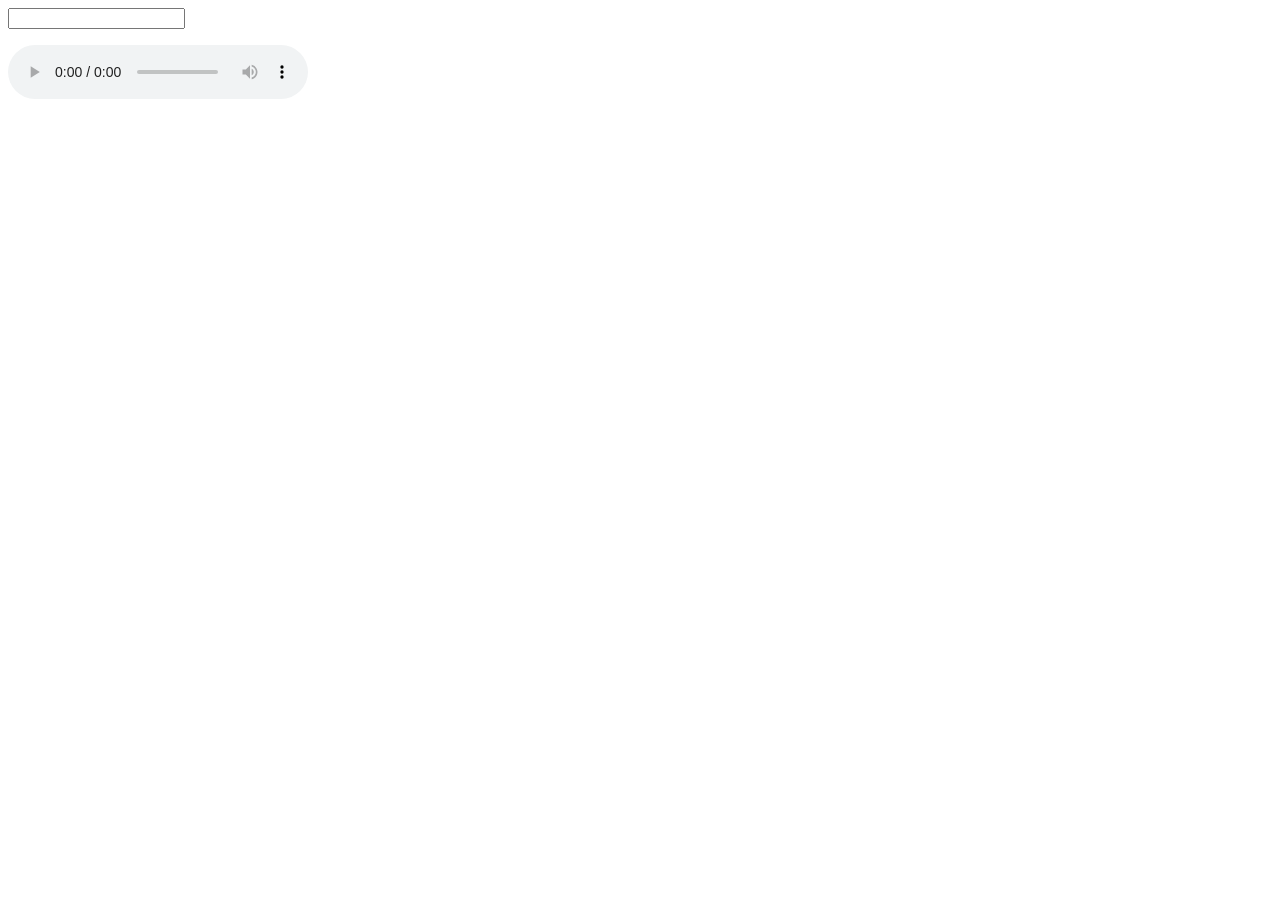
==== frontend/index.html @ 94aed6db "index.html" ====
<!DOCTYPE html>
<html lang="en">
<head>
    <meta charset="UTF-8">
    <meta name="viewport" content="width=device-width, initial-scale=1.0">
    <title>Document</title>
</head>
<body>
    <input type="text" id="searchInput">
    <ul id="songList"></ul>
    <audio src="" id="player" controls></audio>
</body>

<script>
    async function fetchSongs() {
        const response = await fetch('/api/songs');
        const data = await response.json();
        const songList = document.getElementById('songList');
        const player = document.getElementById('player');
        const searchInput = document.getElementById('searchInput'); // grab the input in search bar and listen
    
        data.songs.forEach(song => {
            const li = document.createElement("li");    // create new <li> for each song
            li.innerText = song.title;  // set the title, the .title custom property defined in backend specifically /api/songs route
            // the click event
            li.onclick = () => {
                player.src = "/api/play/" + song.id;
                player.play();
            };
            // the injection: add it to <ul> bucket
            songList.appendChild(li);
        });

        searchInput.addEventListener('input', (event) => {
            // get what the user type and convert to lowercase for easy matching
            const searchTerm = event.target.value.toLowerCase();

            // the target list (grab the actual <li> elements)
            const allSongs = songList.getElementsByTagName('li');

            // filter loop
            for (let i = 0; i < allSongs.length; i++){
                const li = allSongs[i];

                // extract the title and normalize it
                const songTitle = li.innerText.toLowerCase();
                
                if (songTitle.includes(searchTerm)) {
                    li.style.display = ''; // show relevant songs
                }
                else {
                    li.style.display = 'none'; // hide unrelevant songs
                }
            }
        });
    }

    /* This is the second approach I get from internet. Which one is better approach compared to the puzzle?
    let allSongs = []; // 1. Global variable to "remember" the songs

    async function fetchSongs() {
        const response = await fetch('/api/songs');
        const data = await response.json();
        allSongs = data.songs; // Save them here
        renderSongs(allSongs); // Initial display
    }

    // 2. The Hook: Grab the input and listen
    const searchInput = document.getElementById('searchInput');

    searchInput.addEventListener('input', (event) => {
        // Get what the user typed (converted to lowercase for easy matching)
        const searchTerm = event.target.value.toLowerCase();

        // The Filter: Find songs that match the search
        const filteredSongs = allSongs.filter(song => 
            song.title.toLowerCase().includes(searchTerm)
        );

        // Re-render the list with only the matches
        renderSongs(filteredSongs);
    });

    // Helper function to handle the "Injection" logic from the previous puzzle
    function renderSongs(songsToDisplay) {
        const songList = document.getElementById('songList');
        songList.innerHTML = ''; // Clear the old list first!

        songsToDisplay.forEach(song => {
            const li = document.createElement("li");
            li.innerText = song.title;
            li.onclick = () => {
                player.src = "/api/play/" + song.id;
                player.play();
            };
            songList.appendChild(li);
        });
    }
    */
    fetchSongs();
</script>

</html>
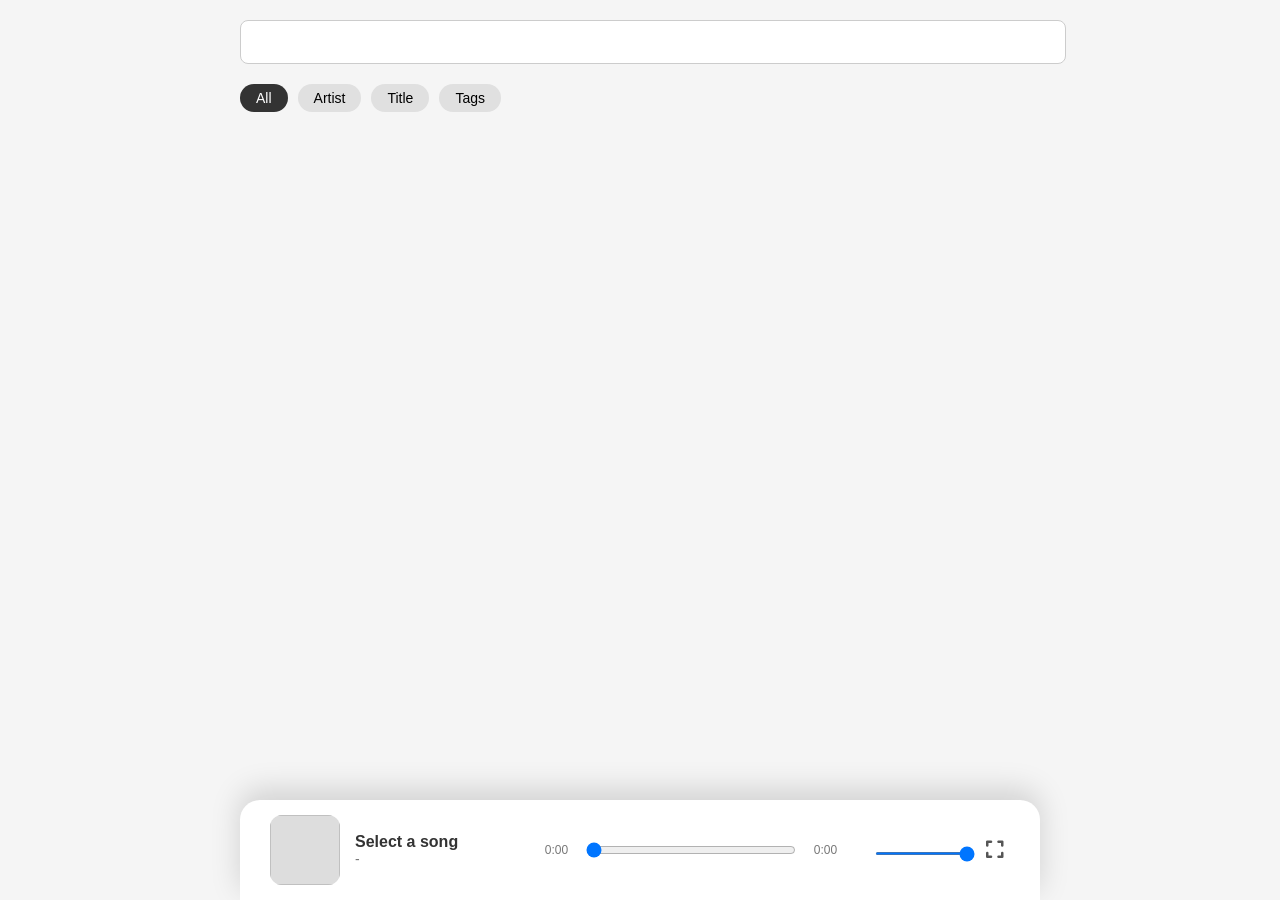
==== commit 9e3a77e7: "full stack with basic functionalities" ====
--- a/frontend/index.html
+++ b/frontend/index.html
@@ -3,100 +3,303 @@
 <head>
     <meta charset="UTF-8">
     <meta name="viewport" content="width=device-width, initial-scale=1.0">
+    <link rel="stylesheet" href="./assets/css/style.css">
+    <link rel="stylesheet" href="https://cdnjs.cloudflare.com/ajax/libs/font-awesome/6.5.1/css/all.min.css">
     <title>Document</title>
 </head>
 <body>
+    <div id="blurBg"></div>
     <input type="text" id="searchInput">
+    <div id="filterChips">
+        <button class="chip active" data-filter="all">All</button>
+        <button class="chip" data-filter="artist">Artist</button>
+        <button class="chip" data-filter="title">Title</button>
+        <button class="chip" data-filter="tags">Tags</button>
+    </div>
     <ul id="songList"></ul>
-    <audio src="" id="player" controls></audio>
+    <audio src="" id="player"></audio>
+
+    <div id="stickyPlayer">
+        <button id="closeBtn" class="max-only"><i class="fa-solid fa-xmark"></i></button>
+
+        <div id="playerInfo">
+            <img id="playerImg">
+            <div class="player-text">
+                <h4 id="playerTitle">Select a song</h4>
+                <p id="playerArtist">-</p>
+            </div>
+        </div>
+
+        <audio src="" id="player"></audio>
+        
+        <div id="controlCenter">
+            <div id="progressWrapper">
+                <span id="currentTime">0:00</span>
+                <input type="range" id="progressBar" value="0" step="1">
+                <span id="totalTime">0:00</span>
+            </div>
+
+            <div id="mediaControls">
+                <button id="randomBtn"><i class="fa-solid fa-shuffle"></i></button>
+                <button id="prevBtn"><i class="fa-solid fa-backward-step"></i></button>
+                <button id="playPauseBtn"><i class="fa-solid fa-play"></i></button>
+                <button id="nextBtn"><i class="fa-solid fa-forward-step"></i></button>
+                <button id="loopBtn"><i class="fa-solid fa-repeat"></i></button>
+            </div>
+
+            <div id="volumeWrapper">
+                <i class="fa-solid fa-volume-low"></i>
+                <input type="range" id="volumeSlider" min="0" max="1" step="0.01" value="1">
+                <i class="fa-solid fa-volume-high"></i>
+            </div>
+        </div>
+
+        <button id="maximizeBtn" class="min-only"><i class="fa-solid fa-expand"></i></button>
+    </div>
 </body>
 
 <script>
+    let currentFilter = 'all';
+    let currentSongLi = null;
+    const player = document.getElementById('player'); // grab the hidden audio element
+
+    function performSearch() {
+        const searchTerm = searchInput.value.toLowerCase();
+        const allSongs = songList.getElementsByTagName('li');
+
+        for (let i = 0; i < allSongs.length; i++) {
+            const li = allSongs[i];
+            const t = li.dataset.title;
+            const a = li.dataset.artist;
+            const tags = li.dataset.tags;
+
+            let isMatch = false;
+            let weight = 4; // default lowest priority
+
+            if (currentFilter === 'all') { // check based on the active filter
+                if (a.includes(searchTerm)) { isMatch = true; weight = 1;} // highest priority
+                else if (t.includes(searchTerm)) { isMatch = true; weight = 2;}
+                else if (tags.includes(searchTerm)) { isMatch = true; weight = 3;}
+            }
+            else if (currentFilter === 'artist' && a.includes(searchTerm)) {
+                isMatch = true; weight = 1;
+            }
+            else if (currentFilter === 'title' && t.includes(searchTerm)) {
+                isMatch = true; weight = 1;
+            }
+            else if (currentFilter === 'tags' && tags.includes(searchTerm)) {
+                isMatch = true; weight = 1;
+            }
+
+            if (isMatch || searchTerm === '') {
+                li.style.display = '';
+                li.style.order = weight; // set the order based on the weight
+            }
+            else {
+                li.style.display = 'none';
+            }
+        }
+    }
+
     async function fetchSongs() {
         const response = await fetch('/api/songs');
         const data = await response.json();
         const songList = document.getElementById('songList');
-        const player = document.getElementById('player');
         const searchInput = document.getElementById('searchInput'); // grab the input in search bar and listen
     
         data.songs.forEach(song => {
             const li = document.createElement("li");    // create new <li> for each song
-            li.innerText = song.title;  // set the title, the .title custom property defined in backend specifically /api/songs route
+            li.className = "song-card";
+            li.dataset.title = song.title.toLowerCase();
+            li.dataset.artist = song.artist.toLowerCase();
+            li.dataset.tags = song.tags.toLowerCase();
+            li.innerHTML = `
+                <img src="/api/image/${song.id}" class="song-img" loading="lazy" onerror="this.src=''">
+                <div class="song-info">
+                    <h3>${song.title}</h3>
+                    <p>${song.artist}</p>
+                </div>
+            `;
+
             // the click event
             li.onclick = () => {
+                currentSongLi = li;
                 player.src = "/api/play/" + song.id;
                 player.play();
+
+                const icon = document.querySelector('#playPauseBtn i');
+
+                document.getElementById('blurBg').style.backgroundImage = `url('/api/image/${song.id}')`;
+                document.getElementById('playerTitle').innerText = song.title;
+                document.getElementById('playerArtist').innerText = song.artist;
+                document.getElementById('playerImg').src = `/api/image/${song.id}`;
+                icon.className = "fa-solid fa-pause"; 
+                document.getElementById('loopBtn').classList.toggle('active-btn', player.loop);
             };
             // the injection: add it to <ul> bucket
             songList.appendChild(li);
         });
-
-        searchInput.addEventListener('input', (event) => {
-            // get what the user type and convert to lowercase for easy matching
-            const searchTerm = event.target.value.toLowerCase();
-
-            // the target list (grab the actual <li> elements)
-            const allSongs = songList.getElementsByTagName('li');
-
-            // filter loop
-            for (let i = 0; i < allSongs.length; i++){
-                const li = allSongs[i];
-
-                // extract the title and normalize it
-                const songTitle = li.innerText.toLowerCase();
-                
-                if (songTitle.includes(searchTerm)) {
-                    li.style.display = ''; // show relevant songs
-                }
-                else {
-                    li.style.display = 'none'; // hide unrelevant songs
-                }
-            }
+        
+        const chips = document.querySelectorAll('.chip');
+
+        chips.forEach(chip => {
+            chip.addEventListener('click', (e) => {
+                chips.forEach(c => c.classList.remove('active')); // remove active class from all chips, add to the clicked one
+                e.target.classList.add('active');
+
+                currentFilter = e.target.dataset.filter; // update the filter state and re-trigger the search
+                performSearch();
+            });
         });
-    }
-
-    /* This is the second approach I get from internet. Which one is better approach compared to the puzzle?
-    let allSongs = []; // 1. Global variable to "remember" the songs
-
-    async function fetchSongs() {
-        const response = await fetch('/api/songs');
-        const data = await response.json();
-        allSongs = data.songs; // Save them here
-        renderSongs(allSongs); // Initial display
-    }
-
-    // 2. The Hook: Grab the input and listen
-    const searchInput = document.getElementById('searchInput');
-
-    searchInput.addEventListener('input', (event) => {
-        // Get what the user typed (converted to lowercase for easy matching)
-        const searchTerm = event.target.value.toLowerCase();
-
-        // The Filter: Find songs that match the search
-        const filteredSongs = allSongs.filter(song => 
-            song.title.toLowerCase().includes(searchTerm)
-        );
-
-        // Re-render the list with only the matches
-        renderSongs(filteredSongs);
-    });
-
-    // Helper function to handle the "Injection" logic from the previous puzzle
-    function renderSongs(songsToDisplay) {
-        const songList = document.getElementById('songList');
-        songList.innerHTML = ''; // Clear the old list first!
-
-        songsToDisplay.forEach(song => {
-            const li = document.createElement("li");
-            li.innerText = song.title;
-            li.onclick = () => {
-                player.src = "/api/play/" + song.id;
-                player.play();
-            };
-            songList.appendChild(li);
-        });
-    }
-    */
+        searchInput.addEventListener('input', performSearch);
+    }
+    
+    const playPauseBtn = document.getElementById('playPauseBtn');
+    const volumeSlider = document.getElementById('volumeSlider');
+
+    // wire up the play/pause logic
+    playPauseBtn.addEventListener('click', () => {
+        if (player.src === "") return; // do nothing if no song is loaded
+
+        const icon = playPauseBtn.querySelector('i');
+
+        if (player.paused) {
+            player.play();
+            icon.className = "fa-solid fa-pause";
+        } else {
+            player.pause();
+            icon.className = "fa-solid fa-play";
+        }
+    });
+
+    // wire up the volume slider
+    volumeSlider.addEventListener('input', (e) => {
+        player.volume = e.target.value;
+    });
+
+    const maximizeBtn = document.getElementById('maximizeBtn');
+    const closeBtn = document.getElementById('closeBtn');
+    const stickyPlayer = document.getElementById('stickyPlayer');
+
+    // Helper function to handle the toggle and UI state
+    function toggleMaximize() {
+        stickyPlayer.classList.toggle('maximized');
+        document.body.classList.toggle('is-maximized');
+
+        // If maximized, lock the scrolling and update icons
+        if (stickyPlayer.classList.contains('maximized')) {
+            document.body.style.overflow = "hidden";
+        } else {
+            document.body.style.overflow = "auto";
+        }
+    }
+
+    // Hook both buttons to the exact same logic
+    maximizeBtn.addEventListener('click', toggleMaximize);
+    closeBtn.addEventListener('click', toggleMaximize);
+
+    const loopBtn = document.getElementById('loopBtn');
+    const randomBtn = document.getElementById('randomBtn');
+    let isRandom = false;
+
+    loopBtn.addEventListener('click', () => {
+        player.loop = !player.loop; // toggle true/false
+        loopBtn.classList.toggle('active-btn', player.loop);
+    });
+
+    randomBtn.addEventListener('click', () => {
+        isRandom = !isRandom;
+        randomBtn.classList.toggle('active-btn', isRandom);
+    })
+
+    const nextBtn = document.getElementById('nextBtn');
+    const prevBtn = document.getElementById('prevBtn');
+
+    function playNext() { //play next function
+        if (isRandom) {
+            // grab only the cards currently visible on screen
+            const visibleCards = Array.from(document.querySelectorAll('.song-card')).filter(card => card.style.display !== 'none');
+            if (visibleCards.length > 0) {
+                const randomIndex = Math.floor(Math.random() * visibleCards.length);
+                visibleCards[randomIndex].click();
+            }
+            return;
+        }
+
+        if (!currentSongLi) return; // do nothing if no song has been played yet
+
+        // look at the next card, but skip it if the search bar hid it
+        let nextLi = currentSongLi.nextElementSibling;
+        while (nextLi && nextLi.style.display === 'none') {
+            nextLi = nextLi.nextElementSibling;
+        }
+
+        if (nextLi) {
+            nextLi.click(); // simulate a human click
+        } else {
+            // if hitthe absolute bottom of the list, loop back the first visible song
+            const firstVisible = Array.from(document.querySelectorAll('.song-card')).find(card => card.style.display !== 'none');
+            if (firstVisible) firstVisible.click();
+        }
+    }
+
+    // wire up the next buttons
+    nextBtn.addEventListener('click', playNext);
+    
+    // wire up the previous button
+    prevBtn.addEventListener('click', () => {
+        if (!currentSongLi) return;
+
+        // if the song is past 3 seconds, previous will restart the song(standard spotify behavior)
+        if (player.currentTime > 3) {
+            player.currentTime = 0;
+            return;
+        }
+
+        // look at the previous card and skip the hidden ones
+        let prevLi = currentSongLi.previousElementSibling;
+        while (prevLi && prevLi.style.display === 'none') {
+            prevLi = prevLi.previousElementSibling;
+        }
+
+        // if there is a previous song, play it
+        if (prevLi) prevLi.click();
+    });
+
+    player.addEventListener('ended', () => {
+        if (player.loop) return; // Let the audio tag handle its own looping
+        playNext(); // Otherwise, fire master skip function
+    });
+
+    const progressBar = document.getElementById('progressBar');
+    const currentTimeText = document.getElementById('currentTime');
+    const totalTimeText = document.getElementById('totalTime');
+
+    // helper function to turn seconds into mm:ss format
+    function formatTime(seconds) {
+        if (isNaN(seconds)) return "0:00";
+        const mins = Math.floor(seconds / 60);
+        const secs = Math.floor(seconds % 60).toString().padStart(2, '0');
+        return `${mins}:${secs}`;
+    }
+
+    // get total duration when a new song loads
+    player.addEventListener('loadedmetadata', () => {
+        progressBar.max = player.duration;
+        totalTimeText.innerText = formatTime(player.duration);
+    });
+
+    // move the slider and update the clock as the song plays
+    player.addEventListener('timeupdate', () => {
+        progressBar.value = player.currentTime;
+        currentTimeText.innerText = formatTime(player.currentTime);
+    });
+
+    // change the song's actual time when user drags the slider
+    progressBar.addEventListener('input', () => {
+        player.currentTime = progressBar.value;
+    });
+
     fetchSongs();
 </script>
 
--- a/frontend/assets/css/style.css
+++ b/frontend/assets/css/style.css
@@ -0,0 +1,102 @@
+/* --- BASE APP STYLES --- */
+body { font-family: sans-serif; background-color: #f5f5f5; padding: 20px; padding-bottom: 120px; max-width: 800px; margin: 0 auto; }
+#searchInput { width: 100%; padding: 12px; margin-bottom: 20px; font-size: 16px; border-radius: 8px; border: 1px solid #ccc; }
+#player { display: none; } /* Hide default browser audio element */
+
+/* --- SONG LIST & CARDS --- */
+#songList { list-style: none; padding: 0; display: flex; flex-direction: column; gap: 10px; }
+.song-card { display: flex; align-items: center; gap: 15px; padding: 10px; background: white; border-radius: 10px; cursor: pointer; box-shadow: 0 2px 4px rgba(0,0,0,0.1); transition: transform 0.1s; }
+.song-card:hover { transform: scale(1.02); }
+.song-img { width: 60px; height: 60px; object-fit: cover; border-radius: 6px; background-color: #ddd; }
+.song-info h3 { margin: 0 0 4px 0; font-size: 16px; color: #333; }
+.song-info p { margin: 0; font-size: 14px; color: #777; }
+
+/* --- FILTER CHIPS --- */
+#filterChips { display: flex; gap: 10px; margin-bottom: 20px; }
+.chip { padding: 6px 16px; border: none; border-radius: 20px; background: #e0e0e0; cursor: pointer; font-size: 14px; transition: 0.2s; }
+.chip:hover { background: #d0d0d0; }
+.chip.active { background: #333; color: white; }
+
+/* --- BLURRED BACKGROUND --- */
+#blurBg {
+    position: fixed; top: 0; left: 0; width: 100vw; height: 100vh;
+    background-size: cover; background-position: center;
+    filter: blur(25px) brightness(0.4);
+    z-index: 900; opacity: 0; transition: opacity 0.5s; pointer-events: none;
+    transform: scale(1.1); /* Hides white borders */
+}
+body.is-maximized #blurBg { opacity: 1; }
+
+/* ========================================= */
+/* --- MINIMIZED STICKY PLAYER (DEFAULT) --- */
+/* ========================================= */
+
+#stickyPlayer {
+    position: fixed; bottom: 0; left: 0; right: 0; margin: 0 auto;
+    max-width: 800px; height: 100px;
+    background: white; border-radius: 20px 20px 0 0;
+    box-shadow: 0 -10px 30px rgba(0,0,0,0.15);
+    display: flex; justify-content: space-between; align-items: center;
+    padding: 0 30px; box-sizing: border-box; z-index: 1000;
+    transition: all 0.3s ease-in-out;
+}
+
+.max-only { display: none !important; }
+
+#playerInfo { display: flex; align-items: center; gap: 15px; width: 35%; flex-shrink: 1; }
+#playerImg { width: 70px; height: 70px; border-radius: 12px; object-fit: cover; background: #ddd; }
+.player-text h4 { margin: 0; font-size: 16px; font-weight: bold; white-space: nowrap; overflow: hidden; text-overflow: ellipsis; color: #333; }
+.player-text p { margin: 0; font-size: 14px; color: #777; white-space: nowrap; overflow: hidden; text-overflow: ellipsis; }
+
+#controlCenter { display: flex; align-items: center; gap: 20px; width: 60%; justify-content: space-between; }
+
+/* Hide the 5 buttons and speaker icons when minimized */
+#stickyPlayer:not(.maximized) #mediaControls, 
+#stickyPlayer:not(.maximized) #volumeWrapper > i { display: none !important; }
+
+#progressWrapper { display: flex; align-items: center; gap: 10px; flex-grow: 1; padding: 0 10px; }
+#progressWrapper span { font-size: 12px; color: #777; width: 35px; text-align: center; }
+#progressBar { flex-grow: 1; cursor: pointer; }
+
+#stickyPlayer:not(.maximized) #volumeWrapper { width: 100px; }
+#volumeSlider { width: 100%; cursor: pointer; height: 3px; }
+
+/* Reset all button styles */
+#maximizeBtn, #closeBtn, #mediaControls button { background: none; border: none; font-size: 20px; cursor: pointer; color: #555; transition: 0.1s; }
+#maximizeBtn { margin-left: auto; }
+#playPauseBtn { font-size: 24px; color: #333 !important; }
+.active-btn { color: #1db954 !important; }
+
+/* ========================================= */
+/* --- MAXIMIZED STICKY PLAYER (GLASS) ---   */
+/* ========================================= */
+
+#stickyPlayer.maximized {
+    height: 100vh; max-width: 100%; border-radius: 0;
+    background: rgba(0, 0, 0, 0.4); backdrop-filter: blur(10px);
+    display: flex; flex-direction: column; justify-content: center;
+    padding: 60px; color: white;
+}
+
+#stickyPlayer.maximized .max-only { display: block !important; }
+#stickyPlayer.maximized .min-only { display: none !important; }
+
+#closeBtn { position: absolute; top: 40px; right: 40px; font-size: 30px; color: white; }
+
+#stickyPlayer.maximized #playerInfo { flex-direction: column; width: 100%; text-align: center; margin-bottom: 50px; }
+#stickyPlayer.maximized #playerImg { width: 350px; height: 350px; margin-bottom: 30px; border-radius: 20px; box-shadow: 0 10px 40px rgba(0,0,0,0.4); }
+#stickyPlayer.maximized .player-text h4 { font-size: 28px; color: white; white-space: normal; }
+#stickyPlayer.maximized .player-text p { font-size: 20px; color: #ddd; }
+
+#stickyPlayer.maximized #controlCenter { flex-direction: column; width: 100%; max-width: 500px; gap: 0px; justify-content: center; margin: 0 auto;}
+
+#stickyPlayer.maximized #progressWrapper { width: 100%; padding: 0; margin-bottom: 25px; }
+#stickyPlayer.maximized #progressWrapper span { color: white; }
+
+#stickyPlayer.maximized #mediaControls { display: flex; width: 100%; justify-content: center; gap: 30px; margin-bottom: 35px; }
+#stickyPlayer.maximized #mediaControls button { color: white; font-size: 22px; }
+#stickyPlayer.maximized #playPauseBtn { font-size: 40px; color: white !important; } /* Make play button larger */
+
+#stickyPlayer.maximized #volumeWrapper { display: flex; width: 100%; align-items: center; justify-content: center; gap: 15px; padding: 0; }
+#stickyPlayer.maximized #volumeWrapper i { display: block !important; color: white; font-size: 18px; }
+#stickyPlayer.maximized #volumeSlider { flex-grow: 1; max-width: 300px; }
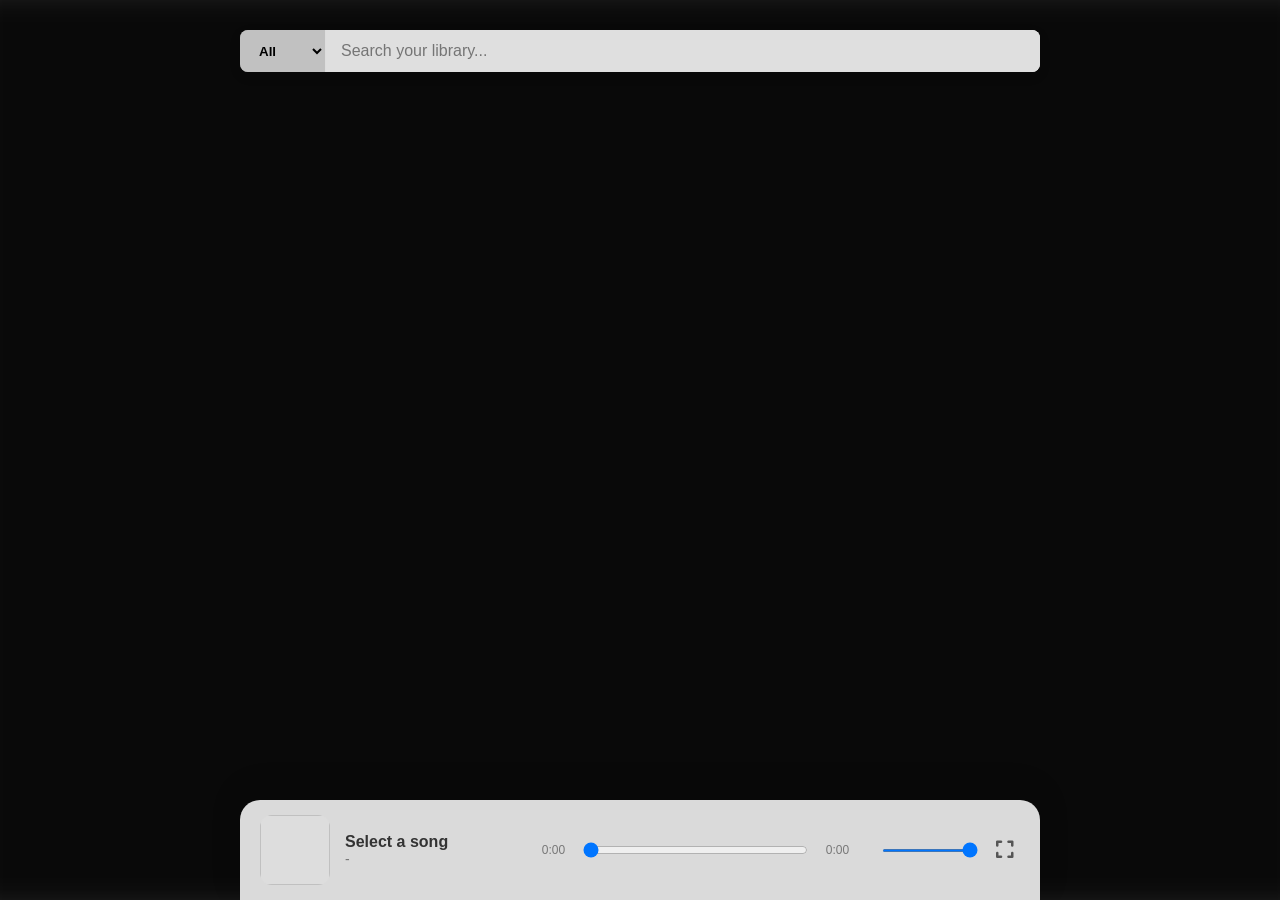
==== commit bba5eee9: "Add browser extension" ====
--- a/frontend/index.html
+++ b/frontend/index.html
@@ -5,19 +5,22 @@
     <meta name="viewport" content="width=device-width, initial-scale=1.0">
     <link rel="stylesheet" href="./assets/css/style.css">
     <link rel="stylesheet" href="https://cdnjs.cloudflare.com/ajax/libs/font-awesome/6.5.1/css/all.min.css">
-    <title>Document</title>
+    <title>SonicUV</title>
 </head>
 <body>
     <div id="blurBg"></div>
-    <input type="text" id="searchInput">
-    <div id="filterChips">
-        <button class="chip active" data-filter="all">All</button>
-        <button class="chip" data-filter="artist">Artist</button>
-        <button class="chip" data-filter="title">Title</button>
-        <button class="chip" data-filter="tags">Tags</button>
+    
+    <div class="search-container">
+        <select id="searchFilter">
+            <option value="all">All</option>
+            <option value="artist">Artist</option>
+            <option value="title">Title</option>
+            <option value="tags">Tags</option>
+        </select>
+        <input type="text" id="searchInput" placeholder="Search your library...">
     </div>
+    
     <ul id="songList"></ul>
-    <audio src="" id="player"></audio>
 
     <div id="stickyPlayer">
         <button id="closeBtn" class="max-only"><i class="fa-solid fa-xmark"></i></button>
@@ -29,8 +32,6 @@
                 <p id="playerArtist">-</p>
             </div>
         </div>
-
-        <audio src="" id="player"></audio>
         
         <div id="controlCenter">
             <div id="progressWrapper">
@@ -56,226 +57,114 @@
 
         <button id="maximizeBtn" class="min-only"><i class="fa-solid fa-expand"></i></button>
     </div>
-</body>
 
 <script>
-    let currentFilter = 'all';
-    let currentSongLi = null;
-    const player = document.getElementById('player'); // grab the hidden audio element
-
-    function performSearch() {
-        const searchTerm = searchInput.value.toLowerCase();
-        const allSongs = songList.getElementsByTagName('li');
-
-        for (let i = 0; i < allSongs.length; i++) {
-            const li = allSongs[i];
-            const t = li.dataset.title;
-            const a = li.dataset.artist;
-            const tags = li.dataset.tags;
-
-            let isMatch = false;
-            let weight = 4; // default lowest priority
-
-            if (currentFilter === 'all') { // check based on the active filter
-                if (a.includes(searchTerm)) { isMatch = true; weight = 1;} // highest priority
-                else if (t.includes(searchTerm)) { isMatch = true; weight = 2;}
-                else if (tags.includes(searchTerm)) { isMatch = true; weight = 3;}
-            }
-            else if (currentFilter === 'artist' && a.includes(searchTerm)) {
-                isMatch = true; weight = 1;
-            }
-            else if (currentFilter === 'title' && t.includes(searchTerm)) {
-                isMatch = true; weight = 1;
-            }
-            else if (currentFilter === 'tags' && tags.includes(searchTerm)) {
-                isMatch = true; weight = 1;
-            }
-
-            if (isMatch || searchTerm === '') {
-                li.style.display = '';
-                li.style.order = weight; // set the order based on the weight
-            }
-            else {
-                li.style.display = 'none';
-            }
-        }
-    }
-
+    let allSongsData = [];
+    let filteredSongsData = [];
+    let renderIndex = 0;
+    const chunkSize = 50;
+
+    // --- 1. THE BRIDGE TRANSMITTER ---
+    function sendToExtension(actionName, extraData = {}) {
+        window.postMessage({
+            direction: "from-page-to-extension",
+            message: { target: 'offscreen', action: actionName, ...extraData }
+        }, window.origin);
+    }
+
+    // --- 2. THE VIRTUAL SCROLL & SEARCH ENGINE ---
     async function fetchSongs() {
         const response = await fetch('/api/songs');
         const data = await response.json();
-        const songList = document.getElementById('songList');
-        const searchInput = document.getElementById('searchInput'); // grab the input in search bar and listen
-    
-        data.songs.forEach(song => {
-            const li = document.createElement("li");    // create new <li> for each song
-            li.className = "song-card";
-            li.dataset.title = song.title.toLowerCase();
-            li.dataset.artist = song.artist.toLowerCase();
-            li.dataset.tags = song.tags.toLowerCase();
-            li.innerHTML = `
-                <img src="/api/image/${song.id}" class="song-img" loading="lazy" onerror="this.src=''">
-                <div class="song-info">
-                    <h3>${song.title}</h3>
-                    <p>${song.artist}</p>
-                </div>
-            `;
-
-            // the click event
-            li.onclick = () => {
-                currentSongLi = li;
-                player.src = "/api/play/" + song.id;
-                player.play();
-
-                const icon = document.querySelector('#playPauseBtn i');
-
-                document.getElementById('blurBg').style.backgroundImage = `url('/api/image/${song.id}')`;
-                document.getElementById('playerTitle').innerText = song.title;
-                document.getElementById('playerArtist').innerText = song.artist;
-                document.getElementById('playerImg').src = `/api/image/${song.id}`;
-                icon.className = "fa-solid fa-pause"; 
-                document.getElementById('loopBtn').classList.toggle('active-btn', player.loop);
-            };
-            // the injection: add it to <ul> bucket
-            songList.appendChild(li);
+        allSongsData = data.songs;
+        filteredSongsData = allSongsData; // Start by showing all songs
+
+        renderNextBatch();
+        setupObserver();
+
+        // Wire up the new Dropdown and Search Bar
+        document.getElementById('searchInput').addEventListener('input', performSearch);
+        document.getElementById('searchFilter').addEventListener('change', performSearch);
+    }
+
+    function createSongElement(song) {
+        const li = document.createElement("li");
+        li.className = "song-card";
+        li.innerHTML = `
+            <img src="/api/image/${song.id}" class="song-img" loading="lazy" onerror="this.src=''">
+            <div class="song-info">
+                <h3>${song.title}</h3>
+                <p>${song.artist}</p>
+            </div>
+        `;
+        li.onclick = () => sendToExtension('playSpecific', { id: song.id });
+        return li;
+    }
+
+    function renderNextBatch() {
+        const list = document.getElementById('songList');
+        const end = Math.min(renderIndex + chunkSize, filteredSongsData.length);
+
+        for (let i = renderIndex; i < end; i++) {
+            list.appendChild(createSongElement(filteredSongsData[i]));
+        }
+        renderIndex = end;
+    }
+
+    function setupObserver() {
+        const trigger = document.createElement('div');
+        trigger.id = "scrollTrigger";
+        trigger.style.height = "20px"; // Invisible trigger box
+        document.getElementById('songList').after(trigger);
+
+        const observer = new IntersectionObserver((entries) => {
+            if (entries[0].isIntersecting && renderIndex < filteredSongsData.length) {
+                renderNextBatch();
+            }
         });
-        
-        const chips = document.querySelectorAll('.chip');
-
-        chips.forEach(chip => {
-            chip.addEventListener('click', (e) => {
-                chips.forEach(c => c.classList.remove('active')); // remove active class from all chips, add to the clicked one
-                e.target.classList.add('active');
-
-                currentFilter = e.target.dataset.filter; // update the filter state and re-trigger the search
-                performSearch();
-            });
+        observer.observe(trigger);
+    }
+
+    function performSearch() {
+        const searchTerm = document.getElementById('searchInput').value.toLowerCase();
+        const currentFilter = document.getElementById('searchFilter').value;
+
+        // Filter the raw data, NOT the HTML elements
+        filteredSongsData = allSongsData.filter(song => {
+            const t = song.title.toLowerCase();
+            const a = song.artist.toLowerCase();
+            const tags = song.tags.toLowerCase();
+
+            if (currentFilter === 'all') return a.includes(searchTerm) || t.includes(searchTerm) || tags.includes(searchTerm);
+            if (currentFilter === 'artist') return a.includes(searchTerm);
+            if (currentFilter === 'title') return t.includes(searchTerm);
+            if (currentFilter === 'tags') return tags.includes(searchTerm);
+            return true;
         });
-        searchInput.addEventListener('input', performSearch);
-    }
-    
-    const playPauseBtn = document.getElementById('playPauseBtn');
+
+        // Nuke the list and render the first 50 results
+        document.getElementById('songList').innerHTML = '';
+        renderIndex = 0;
+        renderNextBatch();
+    }
+
+    // --- 3. WIRING UP BUTTONS ---
+    document.getElementById('playPauseBtn').addEventListener('click', () => sendToExtension('playPause'));
+    document.getElementById('nextBtn').addEventListener('click', () => sendToExtension('next'));
+    document.getElementById('prevBtn').addEventListener('click', () => sendToExtension('previous'));
+    document.getElementById('randomBtn').addEventListener('click', () => sendToExtension('toggleRandom'));
+    document.getElementById('loopBtn').addEventListener('click', () => sendToExtension('toggleLoop'));
+
+    const progressBar = document.getElementById('progressBar');
+    progressBar.addEventListener('input', () => sendToExtension('seek', { time: progressBar.value }));
+
     const volumeSlider = document.getElementById('volumeSlider');
-
-    // wire up the play/pause logic
-    playPauseBtn.addEventListener('click', () => {
-        if (player.src === "") return; // do nothing if no song is loaded
-
-        const icon = playPauseBtn.querySelector('i');
-
-        if (player.paused) {
-            player.play();
-            icon.className = "fa-solid fa-pause";
-        } else {
-            player.pause();
-            icon.className = "fa-solid fa-play";
-        }
-    });
-
-    // wire up the volume slider
-    volumeSlider.addEventListener('input', (e) => {
-        player.volume = e.target.value;
-    });
-
-    const maximizeBtn = document.getElementById('maximizeBtn');
-    const closeBtn = document.getElementById('closeBtn');
-    const stickyPlayer = document.getElementById('stickyPlayer');
-
-    // Helper function to handle the toggle and UI state
-    function toggleMaximize() {
-        stickyPlayer.classList.toggle('maximized');
-        document.body.classList.toggle('is-maximized');
-
-        // If maximized, lock the scrolling and update icons
-        if (stickyPlayer.classList.contains('maximized')) {
-            document.body.style.overflow = "hidden";
-        } else {
-            document.body.style.overflow = "auto";
-        }
-    }
-
-    // Hook both buttons to the exact same logic
-    maximizeBtn.addEventListener('click', toggleMaximize);
-    closeBtn.addEventListener('click', toggleMaximize);
-
-    const loopBtn = document.getElementById('loopBtn');
-    const randomBtn = document.getElementById('randomBtn');
-    let isRandom = false;
-
-    loopBtn.addEventListener('click', () => {
-        player.loop = !player.loop; // toggle true/false
-        loopBtn.classList.toggle('active-btn', player.loop);
-    });
-
-    randomBtn.addEventListener('click', () => {
-        isRandom = !isRandom;
-        randomBtn.classList.toggle('active-btn', isRandom);
-    })
-
-    const nextBtn = document.getElementById('nextBtn');
-    const prevBtn = document.getElementById('prevBtn');
-
-    function playNext() { //play next function
-        if (isRandom) {
-            // grab only the cards currently visible on screen
-            const visibleCards = Array.from(document.querySelectorAll('.song-card')).filter(card => card.style.display !== 'none');
-            if (visibleCards.length > 0) {
-                const randomIndex = Math.floor(Math.random() * visibleCards.length);
-                visibleCards[randomIndex].click();
-            }
-            return;
-        }
-
-        if (!currentSongLi) return; // do nothing if no song has been played yet
-
-        // look at the next card, but skip it if the search bar hid it
-        let nextLi = currentSongLi.nextElementSibling;
-        while (nextLi && nextLi.style.display === 'none') {
-            nextLi = nextLi.nextElementSibling;
-        }
-
-        if (nextLi) {
-            nextLi.click(); // simulate a human click
-        } else {
-            // if hitthe absolute bottom of the list, loop back the first visible song
-            const firstVisible = Array.from(document.querySelectorAll('.song-card')).find(card => card.style.display !== 'none');
-            if (firstVisible) firstVisible.click();
-        }
-    }
-
-    // wire up the next buttons
-    nextBtn.addEventListener('click', playNext);
-    
-    // wire up the previous button
-    prevBtn.addEventListener('click', () => {
-        if (!currentSongLi) return;
-
-        // if the song is past 3 seconds, previous will restart the song(standard spotify behavior)
-        if (player.currentTime > 3) {
-            player.currentTime = 0;
-            return;
-        }
-
-        // look at the previous card and skip the hidden ones
-        let prevLi = currentSongLi.previousElementSibling;
-        while (prevLi && prevLi.style.display === 'none') {
-            prevLi = prevLi.previousElementSibling;
-        }
-
-        // if there is a previous song, play it
-        if (prevLi) prevLi.click();
-    });
-
-    player.addEventListener('ended', () => {
-        if (player.loop) return; // Let the audio tag handle its own looping
-        playNext(); // Otherwise, fire master skip function
-    });
-
-    const progressBar = document.getElementById('progressBar');
+    volumeSlider.addEventListener('input', (e) => sendToExtension('setVolume', { volume: e.target.value }));
+
+    // --- 4. THE BRIDGE RECEIVER ---
     const currentTimeText = document.getElementById('currentTime');
     const totalTimeText = document.getElementById('totalTime');
 
-    // helper function to turn seconds into mm:ss format
     function formatTime(seconds) {
         if (isNaN(seconds)) return "0:00";
         const mins = Math.floor(seconds / 60);
@@ -283,24 +172,52 @@
         return `${mins}:${secs}`;
     }
 
-    // get total duration when a new song loads
-    player.addEventListener('loadedmetadata', () => {
-        progressBar.max = player.duration;
-        totalTimeText.innerText = formatTime(player.duration);
+    window.addEventListener("message", (event) => {
+        if (event.source !== window || event.origin !== window.origin) return;
+
+        if (event.data.direction === "bridge-ready") sendToExtension('requestState');
+
+        if (event.data.direction === "from-extension-to-page") {
+            const message = event.data.message;
+
+            if (message.action === 'updateUI') {
+                document.getElementById('playerTitle').innerText = message.title;
+                document.getElementById('playerArtist').innerText = message.artist;
+                document.getElementById('playerImg').src = `/api/image/${message.imageId}`;
+                document.getElementById('blurBg').style.backgroundImage = `url('/api/image/${message.imageId}')`;
+                
+                document.getElementById('playPauseBtn').innerHTML = message.isPlaying 
+                    ? '<i class="fa-solid fa-pause"></i>' 
+                    : '<i class="fa-solid fa-play"></i>';
+
+                document.getElementById('randomBtn').classList.toggle('active-btn', message.isRandom);
+                document.getElementById('loopBtn').classList.toggle('active-btn', message.isLooping);
+            }
+
+            if (message.action === 'timeUpdate') {
+                progressBar.max = message.duration;
+                progressBar.value = message.currentTime;
+                currentTimeText.innerText = formatTime(message.currentTime);
+                totalTimeText.innerText = formatTime(message.duration);
+            }
+        }
     });
 
-    // move the slider and update the clock as the song plays
-    player.addEventListener('timeupdate', () => {
-        progressBar.value = player.currentTime;
-        currentTimeText.innerText = formatTime(player.currentTime);
-    });
-
-    // change the song's actual time when user drags the slider
-    progressBar.addEventListener('input', () => {
-        player.currentTime = progressBar.value;
-    });
+    // --- 5. MAXIMIZE LOGIC ---
+    const maximizeBtn = document.getElementById('maximizeBtn');
+    const closeBtn = document.getElementById('closeBtn');
+    const stickyPlayer = document.getElementById('stickyPlayer');
+
+    function toggleMaximize() {
+        stickyPlayer.classList.toggle('maximized');
+        document.body.classList.toggle('is-maximized');
+        document.body.style.overflow = stickyPlayer.classList.contains('maximized') ? "hidden" : "auto";
+    }
+
+    maximizeBtn.addEventListener('click', toggleMaximize);
+    closeBtn.addEventListener('click', toggleMaximize);
 
     fetchSongs();
 </script>
-
+</body>
 </html>
--- a/frontend/assets/css/style.css
+++ b/frontend/assets/css/style.css
@@ -1,31 +1,44 @@
 /* --- BASE APP STYLES --- */
 body { font-family: sans-serif; background-color: #f5f5f5; padding: 20px; padding-bottom: 120px; max-width: 800px; margin: 0 auto; }
-#searchInput { width: 100%; padding: 12px; margin-bottom: 20px; font-size: 16px; border-radius: 8px; border: 1px solid #ccc; }
-#player { display: none; } /* Hide default browser audio element */
 
 /* --- SONG LIST & CARDS --- */
-#songList { list-style: none; padding: 0; display: flex; flex-direction: column; gap: 10px; }
-.song-card { display: flex; align-items: center; gap: 15px; padding: 10px; background: white; border-radius: 10px; cursor: pointer; box-shadow: 0 2px 4px rgba(0,0,0,0.1); transition: transform 0.1s; }
-.song-card:hover { transform: scale(1.02); }
+#songList { list-style: none; padding: 0; display: flex; flex-direction: column; gap: 10px; margin: 0; }
+.song-card { 
+    display: flex; align-items: center; gap: 15px; padding: 10px; 
+    background: rgba(255, 255, 255, 0.5); /* Slightly transparent to see the blur behind it */
+    backdrop-filter: blur(5px); /* Creates a frosted glass effect on the cards */
+    border-radius: 10px; cursor: pointer; box-shadow: 0 4px 10px rgba(0,0,0,0.2); 
+    transition: transform 0.2s ease, box-shadow 0.2s ease, background 0.2s ease; 
+}
+.song-card:hover { 
+    transform: translateY(-2px) scale(1.01); 
+    box-shadow: 0 8px 20px rgba(0,0,0,0.3); 
+    background: rgba(255, 255, 255, 0.6); /* Brightens up when hovered */
+}
 .song-img { width: 60px; height: 60px; object-fit: cover; border-radius: 6px; background-color: #ddd; }
-.song-info h3 { margin: 0 0 4px 0; font-size: 16px; color: #333; }
-.song-info p { margin: 0; font-size: 14px; color: #777; }
+.song-info h3 { margin: 0 0 4px 0; font-size: 16px; color: #292929; }
+.song-info p { margin: 0; font-size: 14px; color: #484848; }
 
-/* --- FILTER CHIPS --- */
-#filterChips { display: flex; gap: 10px; margin-bottom: 20px; }
-.chip { padding: 6px 16px; border: none; border-radius: 20px; background: #e0e0e0; cursor: pointer; font-size: 14px; transition: 0.2s; }
-.chip:hover { background: #d0d0d0; }
-.chip.active { background: #333; color: white; }
+/* --- SEARCH BAR --- */
+.search-container { display: flex; max-width: 800px; margin: 10px 0 20px 0; background: #fff; border-radius: 8px; overflow: hidden; box-shadow: 0 4px 12px rgba(0,0,0,0.1); }
+#searchFilter { border: none; background: #89898986; padding: 10px 15px; font-weight: bold; outline: none; cursor: pointer; border-right: 1px solid #ddd; }
+#searchInput { flex-grow: 1; border: none; padding: 12px 15px; font-size: 16px; outline: none; background: #dfdfdf; }
 
 /* --- BLURRED BACKGROUND --- */
 #blurBg {
     position: fixed; top: 0; left: 0; width: 100vw; height: 100vh;
+    background-color: #1a1a1a; /* Default dark background before a song is selected */
     background-size: cover; background-position: center;
-    filter: blur(25px) brightness(0.4);
-    z-index: 900; opacity: 0; transition: opacity 0.5s; pointer-events: none;
-    transform: scale(1.1); /* Hides white borders */
+    filter: blur(25px) brightness(0.35); /* Keeps text legible */
+    z-index: -1; 
+    opacity: 1; /* THE FIX: Always visible! */
+    transition: background-image 0.5s ease-in-out; /* Smooth transition when songs change */
+    pointer-events: none;
+    transform: scale(1.1); /* Hides the white blurry borders */
 }
-body.is-maximized #blurBg { opacity: 1; }
+body.is-maximized #blurBg { 
+    z-index: 900; /* Pulls the background forward to hide the song list when maximized */
+}
 
 /* ========================================= */
 /* --- MINIMIZED STICKY PLAYER (DEFAULT) --- */
@@ -34,36 +47,36 @@
 #stickyPlayer {
     position: fixed; bottom: 0; left: 0; right: 0; margin: 0 auto;
     max-width: 800px; height: 100px;
-    background: white; border-radius: 20px 20px 0 0;
+    background: rgb(218, 218, 218); border-radius: 20px 20px 0 0;
     box-shadow: 0 -10px 30px rgba(0,0,0,0.15);
     display: flex; justify-content: space-between; align-items: center;
-    padding: 0 30px; box-sizing: border-box; z-index: 1000;
+    padding: 0 20px; box-sizing: border-box; z-index: 1000;
     transition: all 0.3s ease-in-out;
 }
 
 .max-only { display: none !important; }
 
-#playerInfo { display: flex; align-items: center; gap: 15px; width: 35%; flex-shrink: 1; }
-#playerImg { width: 70px; height: 70px; border-radius: 12px; object-fit: cover; background: #ddd; }
+/* Text Ellipsis Fix */
+#playerInfo { display: flex; align-items: center; gap: 15px; width: 35%; min-width: 0; /* min-width 0 is critical for flexbox truncating */ }
+#playerImg { width: 70px; height: 70px; border-radius: 12px; object-fit: cover; background: #ddd; flex-shrink: 0; }
+.player-text { flex: 1; min-width: 0; }
 .player-text h4 { margin: 0; font-size: 16px; font-weight: bold; white-space: nowrap; overflow: hidden; text-overflow: ellipsis; color: #333; }
 .player-text p { margin: 0; font-size: 14px; color: #777; white-space: nowrap; overflow: hidden; text-overflow: ellipsis; }
 
-#controlCenter { display: flex; align-items: center; gap: 20px; width: 60%; justify-content: space-between; }
+#controlCenter { display: flex; align-items: center; gap: 15px; flex-grow: 1; justify-content: space-between; min-width: 0; }
 
-/* Hide the 5 buttons and speaker icons when minimized */
 #stickyPlayer:not(.maximized) #mediaControls, 
 #stickyPlayer:not(.maximized) #volumeWrapper > i { display: none !important; }
 
-#progressWrapper { display: flex; align-items: center; gap: 10px; flex-grow: 1; padding: 0 10px; }
-#progressWrapper span { font-size: 12px; color: #777; width: 35px; text-align: center; }
-#progressBar { flex-grow: 1; cursor: pointer; }
+#progressWrapper { display: flex; align-items: center; gap: 10px; flex-grow: 1; padding: 0 10px; min-width: 0; }
+#progressWrapper span { font-size: 12px; color: #777; width: 35px; text-align: center; flex-shrink: 0; }
+#progressBar { flex-grow: 1; cursor: pointer; min-width: 50px; }
 
-#stickyPlayer:not(.maximized) #volumeWrapper { width: 100px; }
+#stickyPlayer:not(.maximized) #volumeWrapper { width: 100px; flex-shrink: 0; display: flex; align-items: center; }
 #volumeSlider { width: 100%; cursor: pointer; height: 3px; }
 
-/* Reset all button styles */
-#maximizeBtn, #closeBtn, #mediaControls button { background: none; border: none; font-size: 20px; cursor: pointer; color: #555; transition: 0.1s; }
-#maximizeBtn { margin-left: auto; }
+#maximizeBtn, #closeBtn, #mediaControls button { background: none; border: none; font-size: 20px; cursor: pointer; color: #555; transition: 0.1s; flex-shrink: 0; }
+#maximizeBtn { margin-left: 10px; }
 #playPauseBtn { font-size: 24px; color: #333 !important; }
 .active-btn { color: #1db954 !important; }
 
@@ -73,7 +86,7 @@
 
 #stickyPlayer.maximized {
     height: 100vh; max-width: 100%; border-radius: 0;
-    background: rgba(0, 0, 0, 0.4); backdrop-filter: blur(10px);
+    background: rgba(0, 0, 0, 0.4); backdrop-filter: blur(15px);
     display: flex; flex-direction: column; justify-content: center;
     padding: 60px; color: white;
 }
@@ -88,14 +101,14 @@
 #stickyPlayer.maximized .player-text h4 { font-size: 28px; color: white; white-space: normal; }
 #stickyPlayer.maximized .player-text p { font-size: 20px; color: #ddd; }
 
-#stickyPlayer.maximized #controlCenter { flex-direction: column; width: 100%; max-width: 500px; gap: 0px; justify-content: center; margin: 0 auto;}
+#stickyPlayer.maximized #controlCenter { flex-direction: column; width: 100%; max-width: 600px; gap: 0px; justify-content: center; margin: 0 auto; }
 
 #stickyPlayer.maximized #progressWrapper { width: 100%; padding: 0; margin-bottom: 25px; }
 #stickyPlayer.maximized #progressWrapper span { color: white; }
 
 #stickyPlayer.maximized #mediaControls { display: flex; width: 100%; justify-content: center; gap: 30px; margin-bottom: 35px; }
 #stickyPlayer.maximized #mediaControls button { color: white; font-size: 22px; }
-#stickyPlayer.maximized #playPauseBtn { font-size: 40px; color: white !important; } /* Make play button larger */
+#stickyPlayer.maximized #playPauseBtn { font-size: 40px; color: white !important; }
 
 #stickyPlayer.maximized #volumeWrapper { display: flex; width: 100%; align-items: center; justify-content: center; gap: 15px; padding: 0; }
 #stickyPlayer.maximized #volumeWrapper i { display: block !important; color: white; font-size: 18px; }
